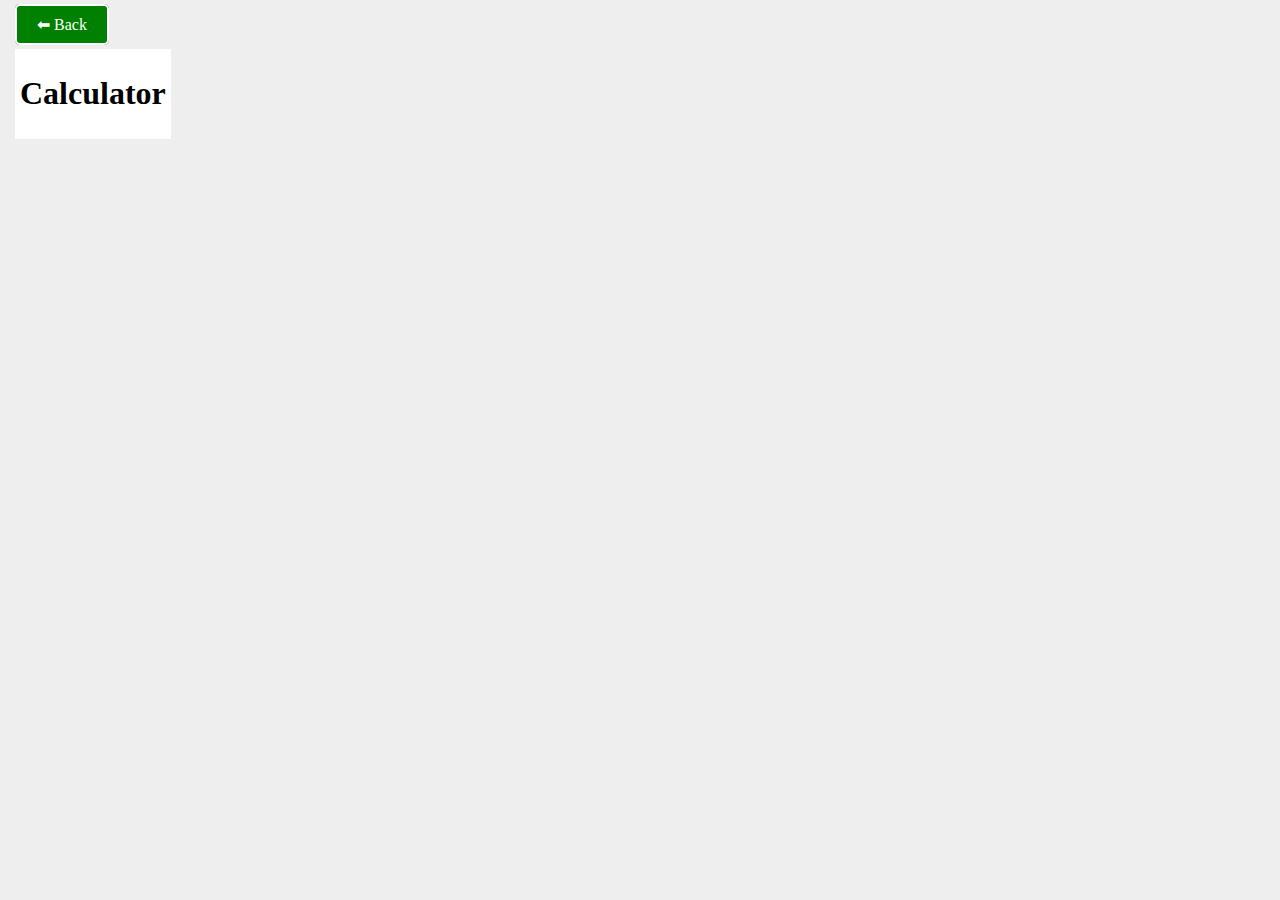
==== calc.html @ afbfaae8 "creating calc.html" ====
<!DOCTYPE html>
<html lang="en">
<head>
    <meta charset="UTF-8">
    <meta http-equiv="X-UA-Compatible" content="IE=edge">
    <meta name="viewport" content="width=device-width, initial-scale=1.0">
    <title>Clock</title>
    <link rel="stylesheet" href="/css/stylesheet.css">
</head>
<body>
    <a href="index.html" class="back-button">⬅ Back</a>
    <div class="background">
        <header>
            <h1>Calculator</h1>
        </header>
    </div>
</body>
</html>
---- css/stylesheet.css ----
@import url(/css/clock.css);

.background {
    background-color: white;
    width: fit-content;
    padding: 5px;
    margin: 15px 0;
}

.back-button {
    background-color: green;
    border-radius: 5px;
    padding: 10px 20px;
    border: solid 2px white;
}

a {
    color: white;
    text-decoration: none;
}

body {
    background-color: rgb(238, 238, 238);
    margin: 15px;
}

nav {
    background-color: rgb(36, 36, 37);
    width: fit-content;
    padding: 1%;
    border-radius: 5px;
    border: solid 2px rgb(17, 17, 17);
}

ul {
    display: flex;
    flex-direction: column;
    list-style: none;
    padding: 10px 5px;
}

li {
    background-color: rgb(17, 17, 17);
    border-radius: 5px;
    padding: 5px 10px;
    margin: 5px;
    font-size: 20px;
}
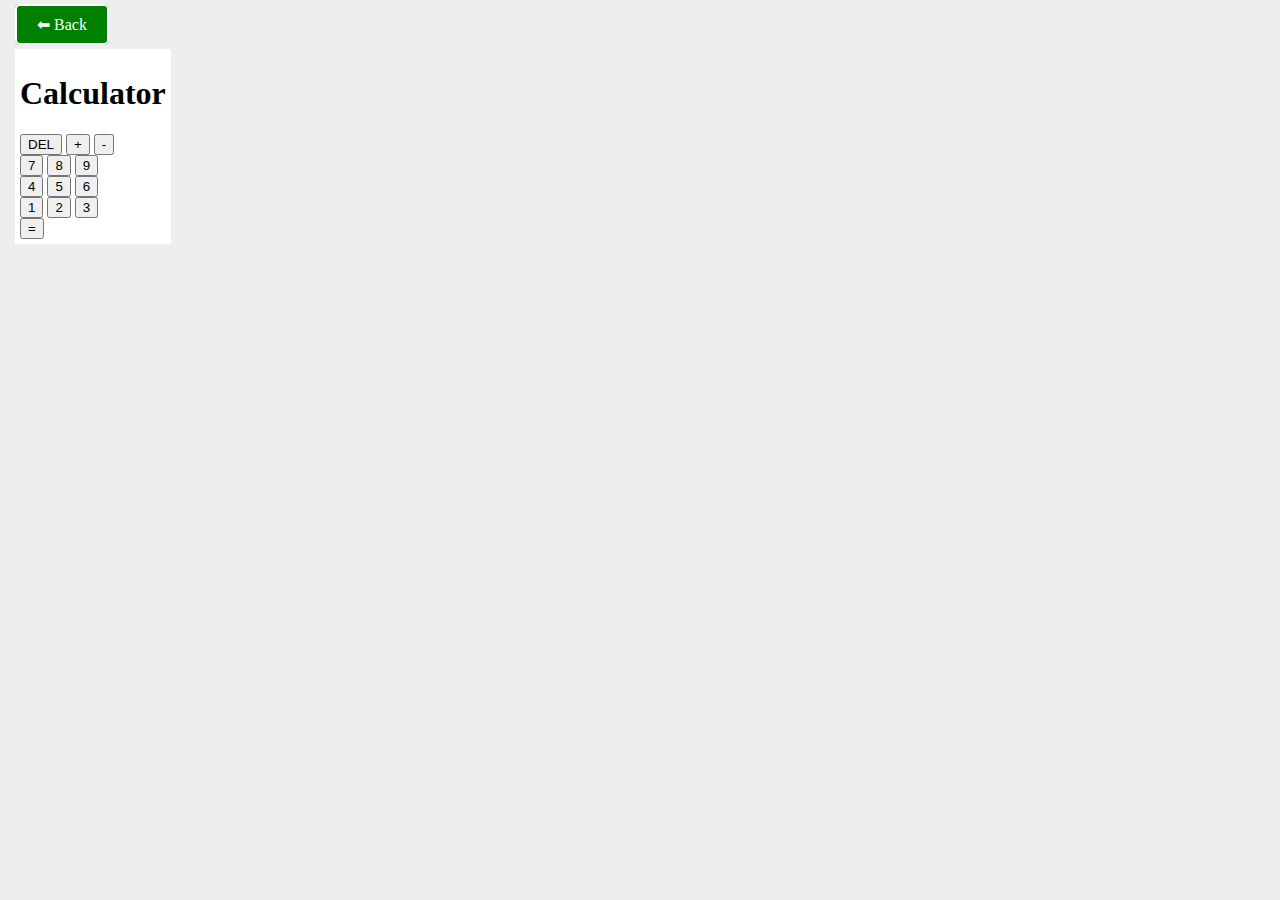
==== commit 24b5022a: "building calculator html" ====
--- a/calc.html
+++ b/calc.html
@@ -4,7 +4,7 @@
     <meta charset="UTF-8">
     <meta http-equiv="X-UA-Compatible" content="IE=edge">
     <meta name="viewport" content="width=device-width, initial-scale=1.0">
-    <title>Clock</title>
+    <title>Calculator</title>
     <link rel="stylesheet" href="/css/stylesheet.css">
 </head>
 <body>
@@ -13,6 +13,33 @@
         <header>
             <h1>Calculator</h1>
         </header>
+        <div>
+            <div class="calc-screen"></div>
+            <div class="first-row">
+                <button>DEL</button>
+                <button id="addition">+</button>
+                <button id="substraction">-</button>
+            </div>
+            <div class="second-row">
+                <button>7</button>
+                <button>8</button>
+                <button>9</button>
+            </div>
+            <div class="third-row">
+                <button>4</button>
+                <button>5</button>
+                <button>6</button>
+            </div>
+            <div class="fourth-row">
+                <button>1</button>
+                <button>2</button>
+                <button>3</button>
+            </div>
+            <div class="fifth-row">
+                <button>=</button>
+            </div>
+        </div>
     </div>
+    <script src="/js/calc.js"></script>
 </body>
 </html>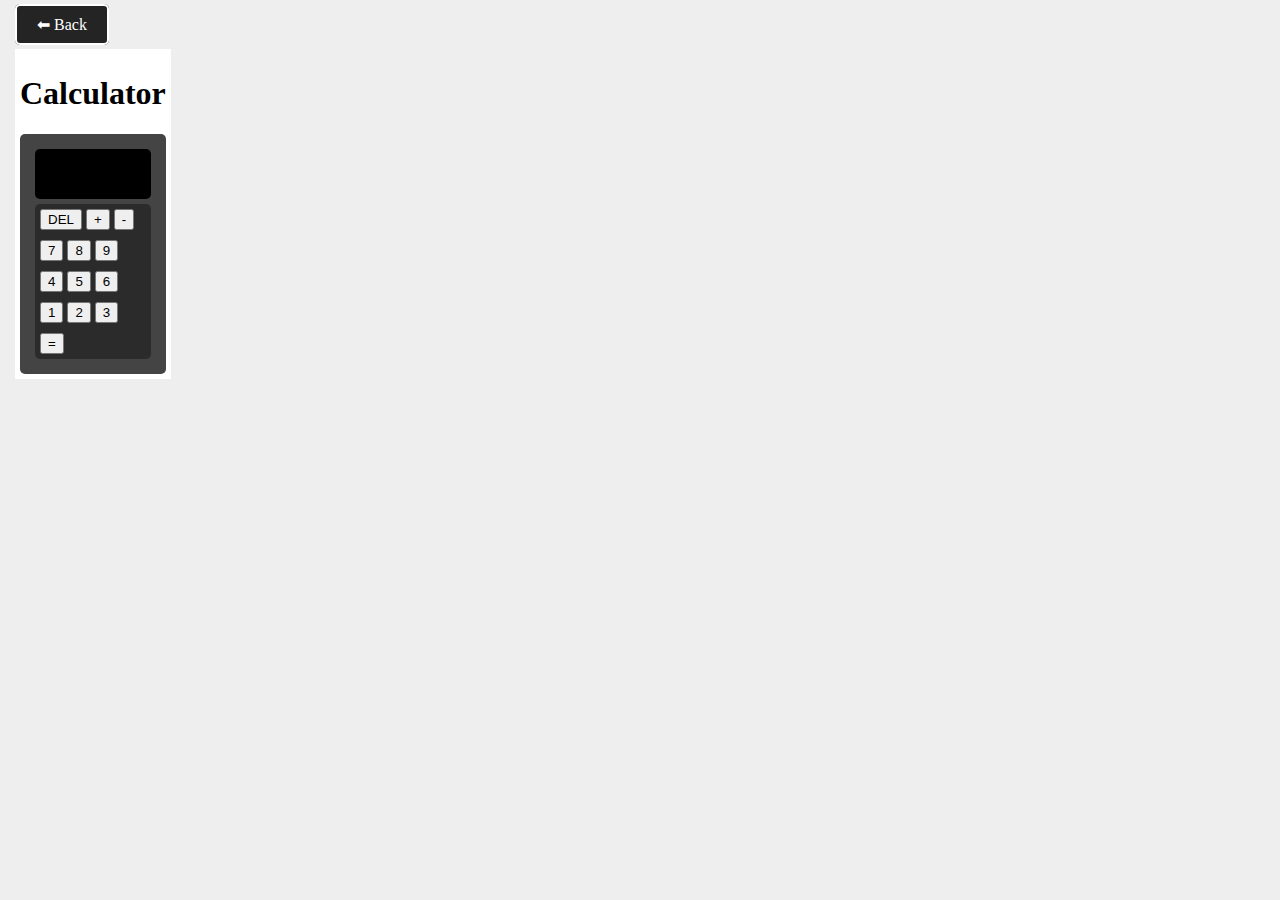
==== commit df9614d0: "building calc" ====
--- a/calc.html
+++ b/calc.html
@@ -13,31 +13,33 @@
         <header>
             <h1>Calculator</h1>
         </header>
-        <div>
+        <div class="calc-wrap">
             <div class="calc-screen"></div>
-            <div class="first-row">
+            <div class="button-wrap">
+            <div class="first-row, button-row">
                 <button>DEL</button>
                 <button id="addition">+</button>
                 <button id="substraction">-</button>
             </div>
-            <div class="second-row">
+            <div class="second-row, button-row">
                 <button>7</button>
                 <button>8</button>
                 <button>9</button>
             </div>
-            <div class="third-row">
+            <div class="third-row, button-row">
                 <button>4</button>
                 <button>5</button>
                 <button>6</button>
             </div>
-            <div class="fourth-row">
+            <div class="fourth-row, button-row">
                 <button>1</button>
                 <button>2</button>
                 <button>3</button>
             </div>
-            <div class="fifth-row">
+            <div class="fifth-row, button-row">
                 <button>=</button>
             </div>
+        </div>
         </div>
     </div>
     <script src="/js/calc.js"></script>
--- a/css/stylesheet.css
+++ b/css/stylesheet.css
@@ -1,4 +1,5 @@
 @import url(/css/clock.css);
+@import url(/css/calc.css);
 
 .background {
     background-color: white;
@@ -8,7 +9,7 @@
 }
 
 .back-button {
-    background-color: green;
+    background-color: rgb(36, 36, 37);
     border-radius: 5px;
     padding: 10px 20px;
     border: solid 2px white;
@@ -41,6 +42,7 @@
 
 li {
     background-color: rgb(17, 17, 17);
+    border: solid 1px white;
     border-radius: 5px;
     padding: 5px 10px;
     margin: 5px;
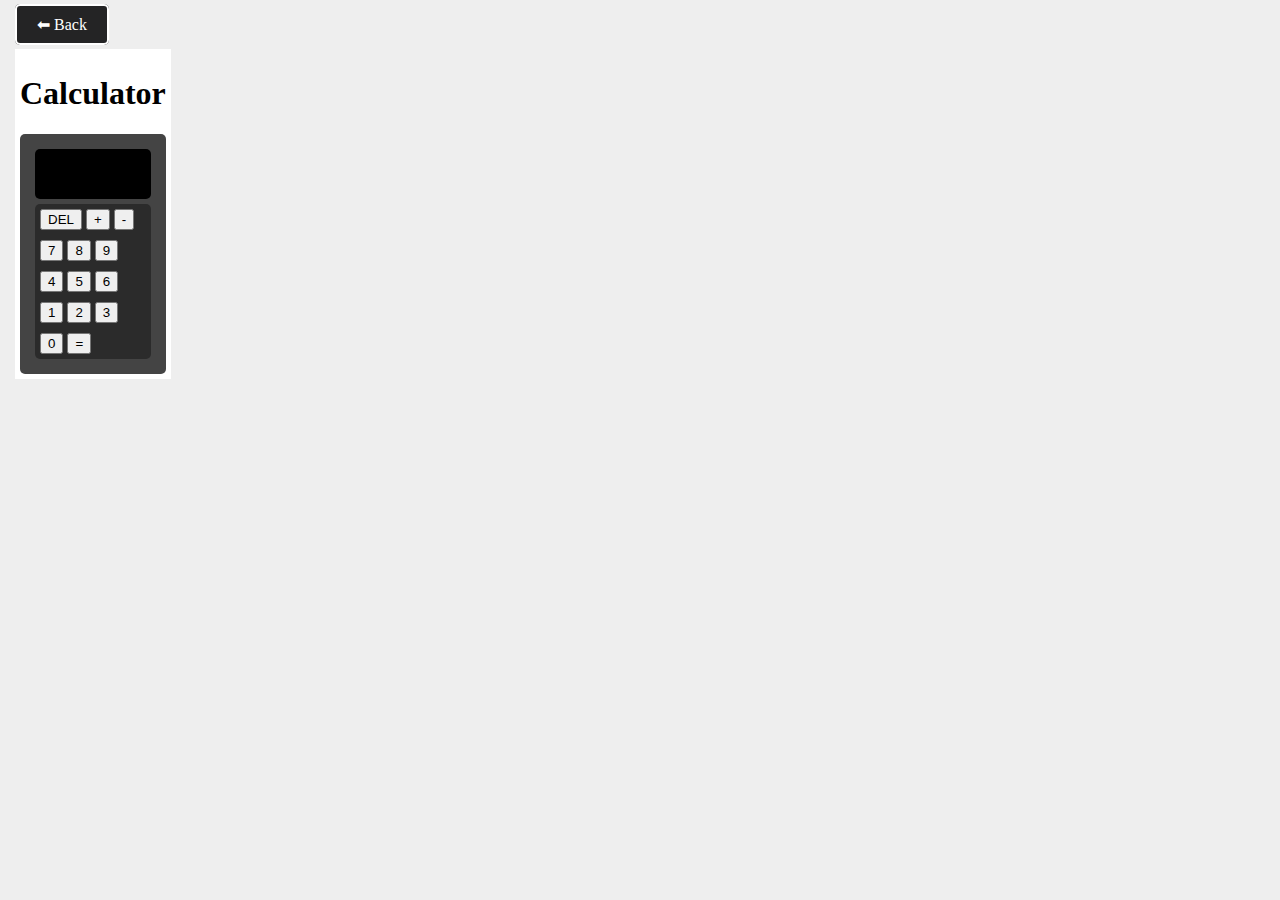
==== commit 46f04c94: "added btn  0" ====
--- a/calc.html
+++ b/calc.html
@@ -37,6 +37,7 @@
                 <button>3</button>
             </div>
             <div class="fifth-row, button-row">
+                <button>0</button>
                 <button>=</button>
             </div>
         </div>
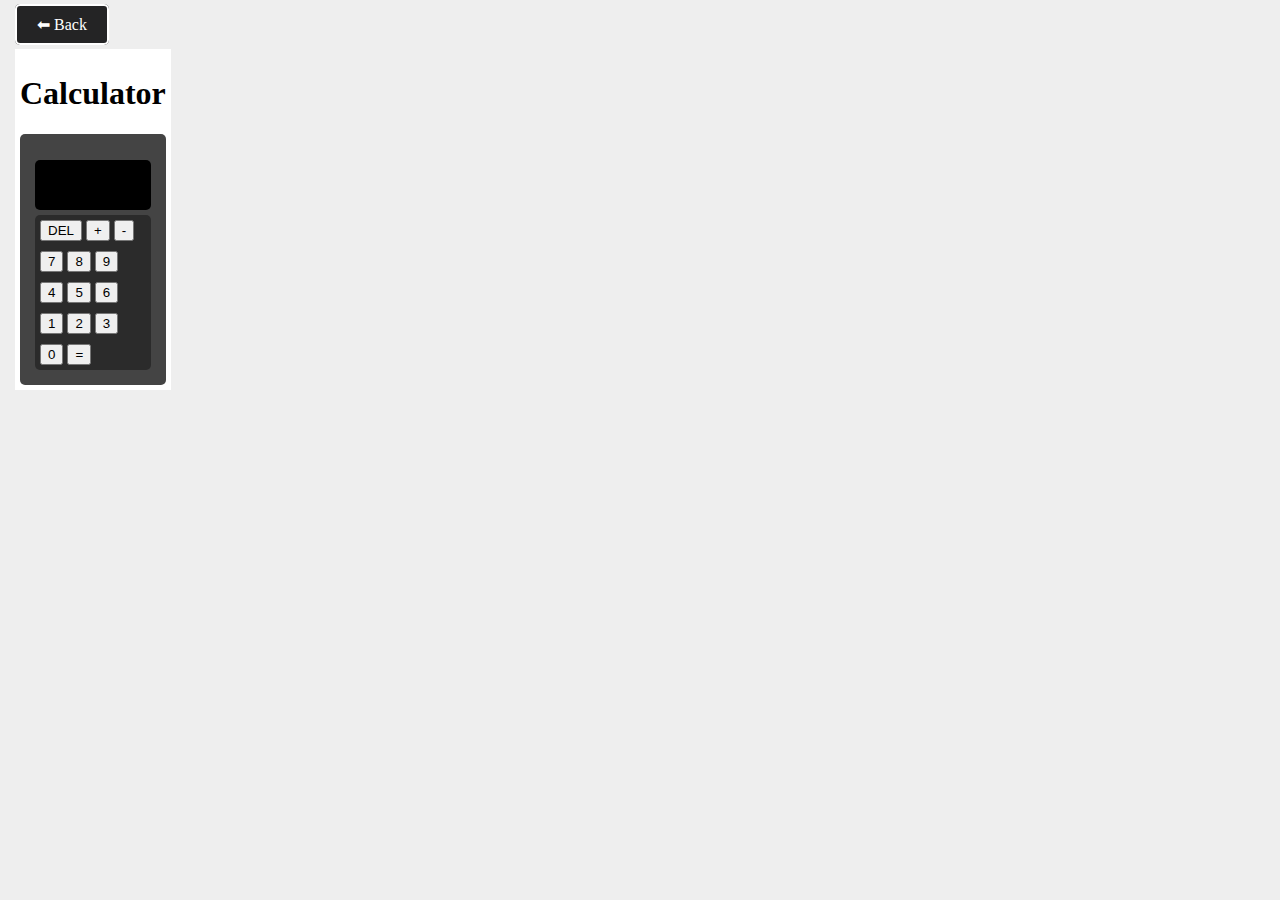
==== commit 303f2987: "div" ====
--- a/calc.html
+++ b/calc.html
@@ -17,28 +17,28 @@
             <div class="calc-screen"></div>
             <div class="button-wrap">
             <div class="first-row, button-row">
-                <button>DEL</button>
-                <button id="addition">+</button>
-                <button id="substraction">-</button>
+                <button data-delete class="test-button">DEL</button>
+                <button data-addition>+</button>
+                <button data-substraction>-</button>
             </div>
             <div class="second-row, button-row">
-                <button>7</button>
-                <button>8</button>
-                <button>9</button>
+                <button data-number="7">7</button>
+                <button data-number="8">8</button>
+                <button data-number="9">9</button>
             </div>
             <div class="third-row, button-row">
-                <button>4</button>
-                <button>5</button>
-                <button>6</button>
+                <button data-number="4">4</button>
+                <button data-number="5">5</button>
+                <button data-number="6">6</button>
             </div>
             <div class="fourth-row, button-row">
-                <button>1</button>
-                <button>2</button>
-                <button>3</button>
+                <button data-number="1">1</button>
+                <button data-number="2">2</button>
+                <button data-number="3">3</button>
             </div>
             <div class="fifth-row, button-row">
-                <button>0</button>
-                <button>=</button>
+                <button data-number="0">0</button>
+                <button data-sum>=</button>
             </div>
         </div>
         </div>
